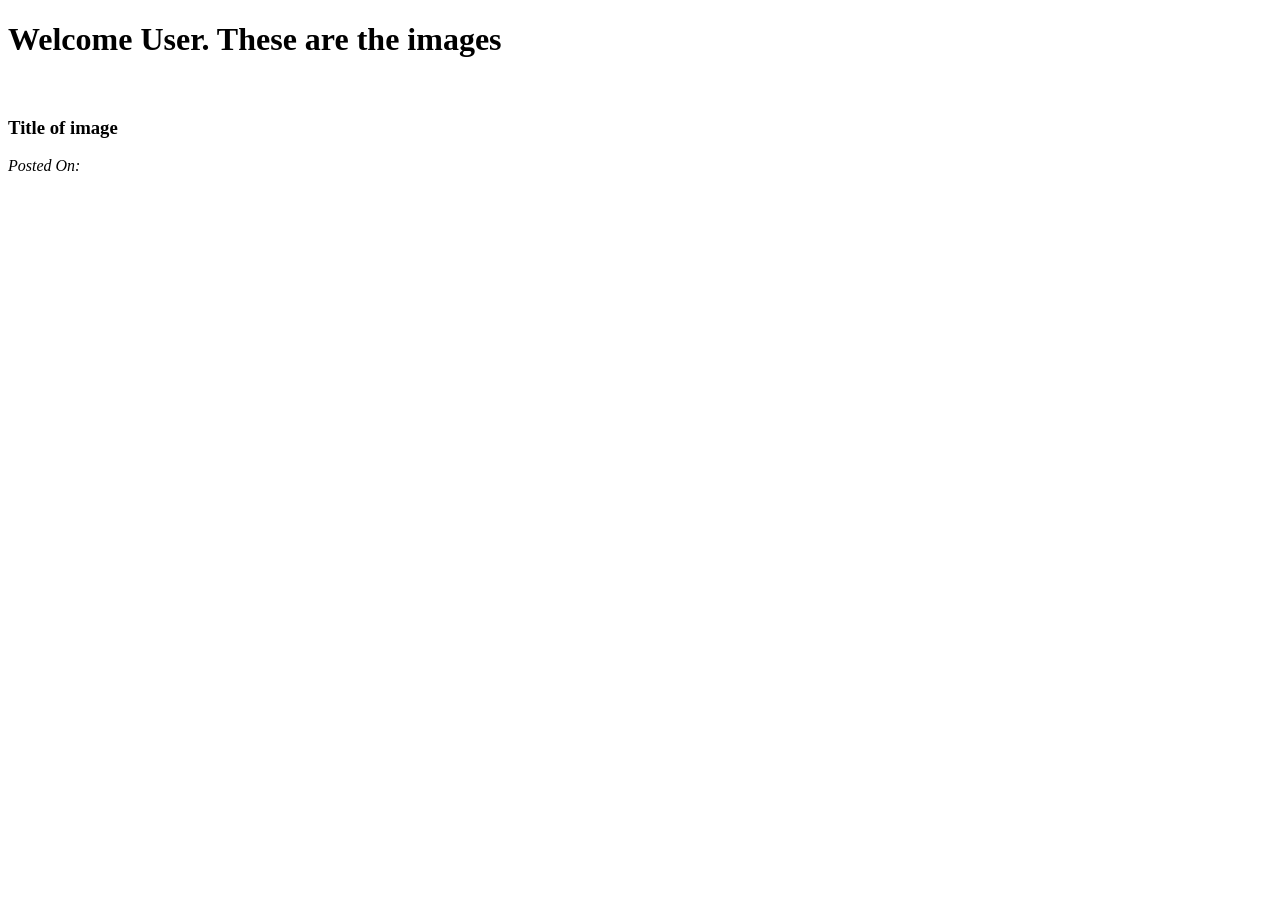
==== src/main/resources/templates/images.html @ b6deaaf1 "Fix ImageHoster app and clean up the repository. Complete unfinished Spring Boot code, move sources " ====
<!Doctype html>

<html xmlns:th="http://thymeleaf.org">

<head th:replace="layout :: site-head">
</head>

<!-- Using the logged-in fragment -->
<header th:replace="layout :: logged-in"></header>
<!-- Display all the images in user home page after successful log in-->
<body>
<h1>Welcome User. These are the images</h1>
<main id="images">
    <post th:each="i : ${images}">

        <div>
            <img th:src="'data:image/jpeg;base64,'+${i.imageFile}"/>
        </div>
        <a th:href="'/images/' + ${i.title}">
            <h3 th:text="${i.title}">Title of image</h3>
        </a>
        <i>Posted On: </i> <span th:text="${i.date}"></span>
    </post>
</main>
</body>
</html>
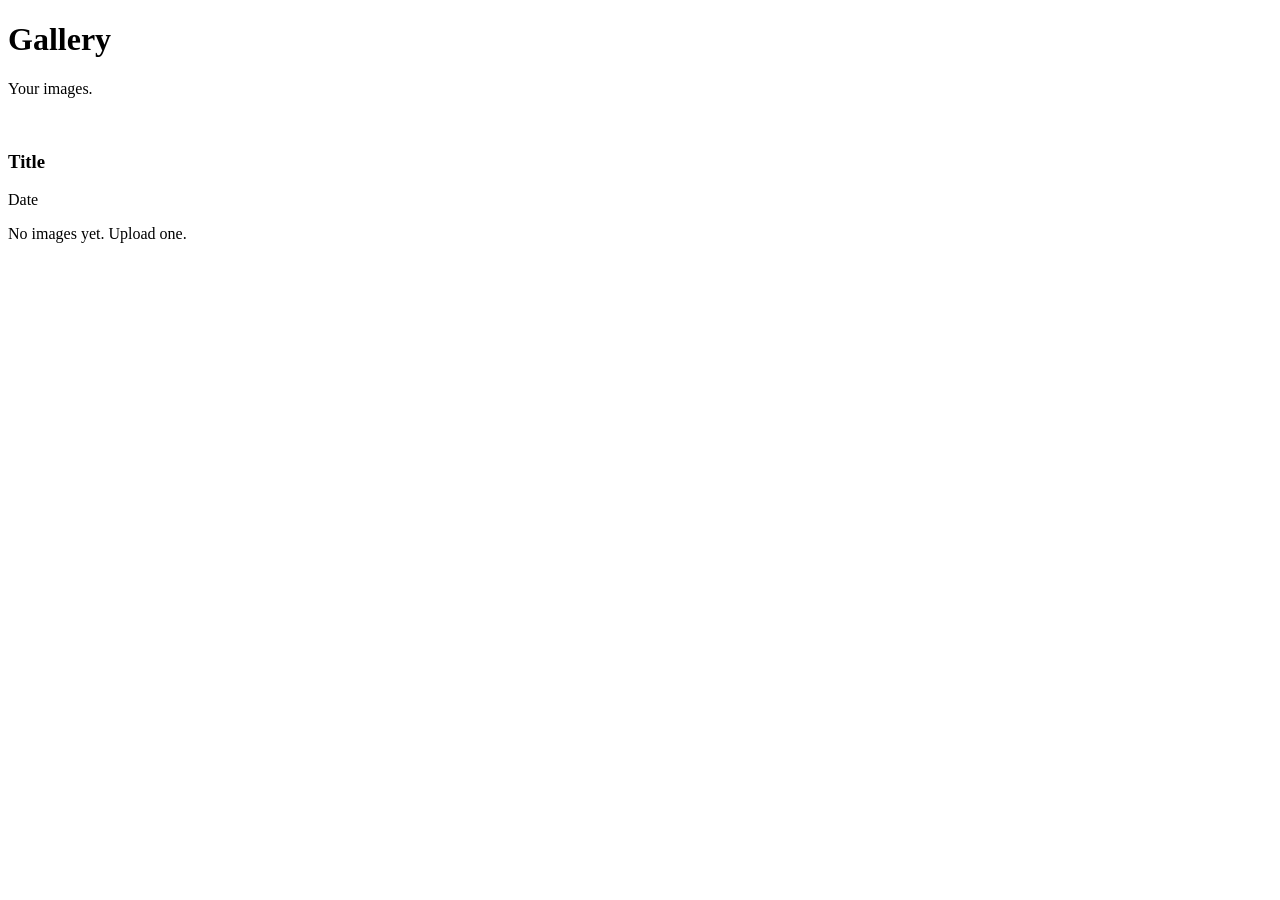
==== commit e1798d45: "Add minimal gallery UI and env-based DB config. Refresh templates with a clean layout/CSS and read P" ====
--- a/src/main/resources/templates/images.html
+++ b/src/main/resources/templates/images.html
@@ -1,26 +1,23 @@
-<!Doctype html>
+<!DOCTYPE html>
+<html xmlns:th="http://www.thymeleaf.org">
+<head th:replace="layout :: site-head"></head>
+<body>
+<header th:replace="layout :: logged-in"></header>
 
-<html xmlns:th="http://thymeleaf.org">
+<main class="page">
+    <h1 class="page-title">Gallery</h1>
+    <p class="page-lead">Your images.</p>
 
-<head th:replace="layout :: site-head">
-</head>
-
-<!-- Using the logged-in fragment -->
-<header th:replace="layout :: logged-in"></header>
-<!-- Display all the images in user home page after successful log in-->
-<body>
-<h1>Welcome User. These are the images</h1>
-<main id="images">
-    <post th:each="i : ${images}">
-
-        <div>
-            <img th:src="'data:image/jpeg;base64,'+${i.imageFile}"/>
-        </div>
-        <a th:href="'/images/' + ${i.title}">
-            <h3 th:text="${i.title}">Title of image</h3>
-        </a>
-        <i>Posted On: </i> <span th:text="${i.date}"></span>
-    </post>
+    <section class="gallery" th:if="${!#lists.isEmpty(images)}">
+        <article class="gallery-item" th:each="i : ${images}">
+            <a th:href="'/images/' + ${i.title}">
+                <img th:src="'data:image/jpeg;base64,' + ${i.imageFile}" th:alt="${i.title}"/>
+                <h3 th:text="${i.title}">Title</h3>
+            </a>
+            <p class="meta" th:text="${#dates.format(i.date, 'd MMM yyyy')}">Date</p>
+        </article>
+    </section>
+    <p class="empty" th:if="${#lists.isEmpty(images)}">No images yet. <a th:href="@{/images/upload}">Upload one</a>.</p>
 </main>
 </body>
-</html>+</html>
